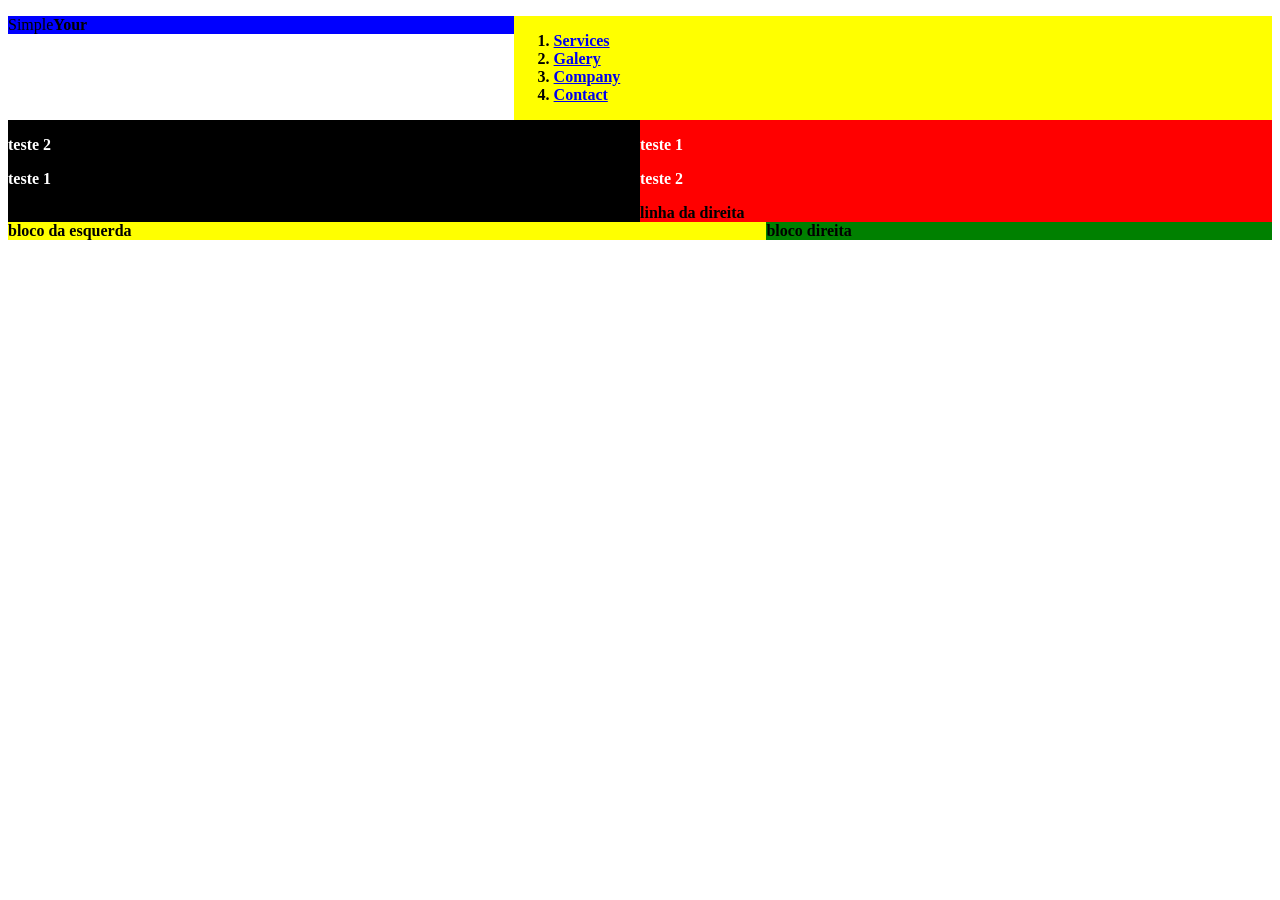
==== index.html @ eeab9db8 "*Estrutura básica para alinhamento de elementos em um documento HTML;" ====
<!DOCTYPE html>
<html lang="pt-br">

<head>
    <title>Meu Primeiro Documento HTML</title>
    <meta charset="utf-8" />
    <link rel="stylesheet" href="css/main.css" />
</head>

<body>
    <!-- representação da minha linha do topo 1º linha-->
    <div class="topo">
        <div class="row-topo">
            <div class="w-40">
                <div class="bg-logomarca"><span>Simple</span><strong>Your<strong></div>
            </div>
            <div class="w-60">
                <ol>
                    <li><a href="services.html">Services</a></li>
                    <li><a href="galery.html">Galery</a></li>
                    <li><a href="company.html">Company</a></li>
                    <li><a href="contact.html">Contact</a></li>
                </ol>
            </div>
        </div>
    </div>
    <!-- representação da minha segunda linha -->
    <div class="img-destaque">
        <div class="esquerda">
            <!-- Meu paragráfo <p> -->
            <p>teste 2</p>
            <p>teste 1</p>
            linha da esquerda
        </div>
        <div class="direita">
            <p>teste 1</p>
            <p>teste 2</p>
            linha da direita
        </div>
    </div>

    <!-- Representação da 3º linha  -->
    <div class="conteudo">
        <!-- blocos filho da linha -->
        <div class="w-60">
            bloco da esquerda
        </div>
        <!-- blocos filho da linha -->
        <div class="w-40">
            bloco direita
        </div>
    </div>
    <!-- Representação da minha 4º linha -->
    <div class="rodape">
        <p>linha do rodapé</p>
    </div>
</body>

</html>
---- css/main.css ----
/* regras pertencentes ao 1º (primeira) linha */
.topo{
    background-color: lawngreen;
}

.row-topo{

}
/* regras pertencentes ao 2º (segundo) linha */
.esquerda, .direita{
    width: 50%;
    float: left;
}

.esquerda p, .direita p{
    color: white;
}

.img-destaque .esquerda{
    background-color: black;
}

.img-destaque .direita{
    background-color: red;
}
/* regras pertencentes ao 3º (terceiro) linha */
.w-60{
    width: 60%;
    float: left;
    background-color: yellow;
}

.w-40{
    width: 40%;
    float: left;
    background-color: green;
}
/* regras pertencentes ao 4º (quarto) linha */
.rodape{
    color: #FFF;
}

.row-topo .w-40{
    background-color: blue!important;
}
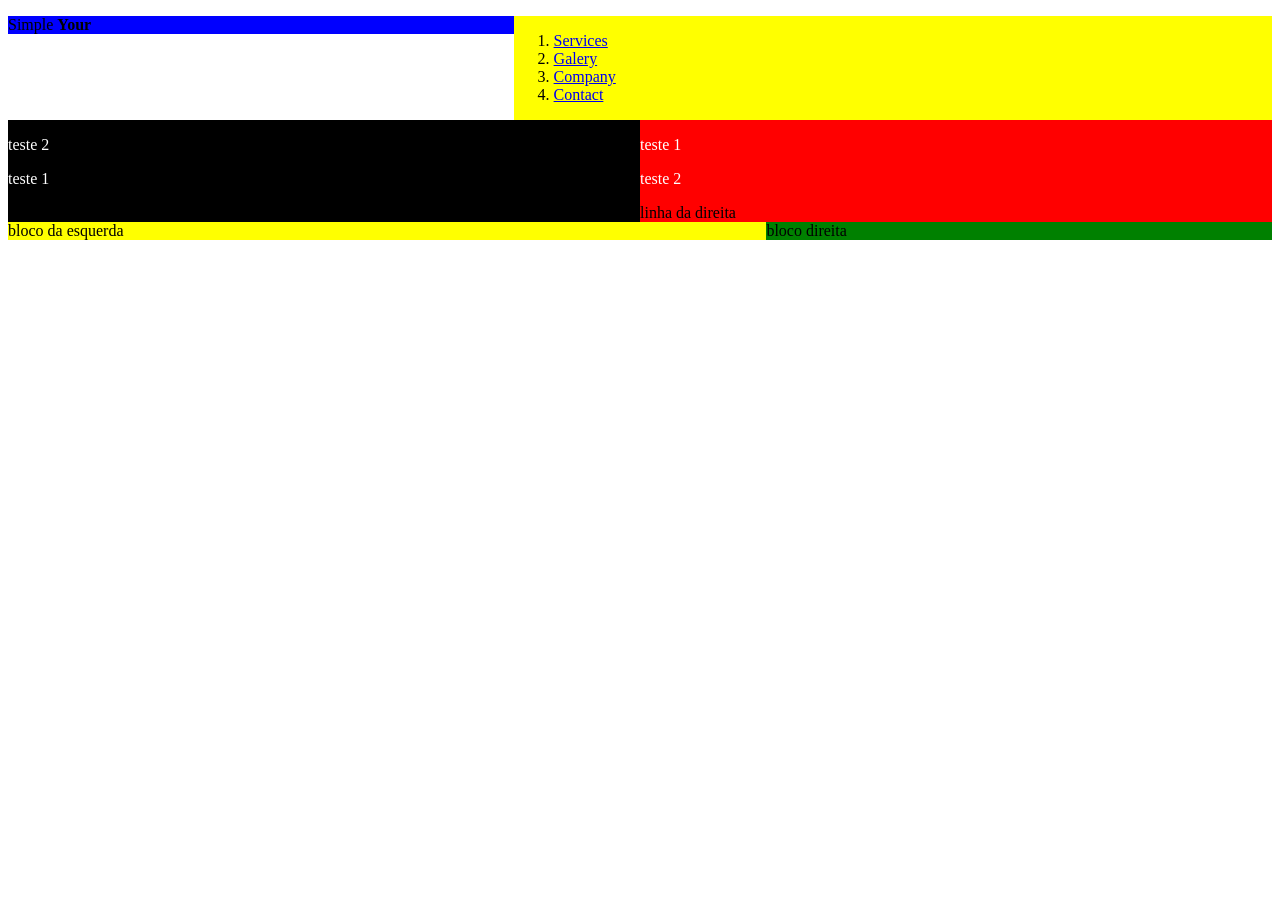
==== commit 8631913c: "*aula 2 continuação de aula 1 - (trabalhando media query);" ====
--- a/index.html
+++ b/index.html
@@ -12,7 +12,10 @@
     <div class="topo">
         <div class="row-topo">
             <div class="w-40">
-                <div class="bg-logomarca"><span>Simple</span><strong>Your<strong></div>
+                <div class="bg-logomarca">
+                    <span>Simple</span>
+                    <strong>Your</strong>
+                </div>
             </div>
             <div class="w-60">
                 <ol>
@@ -52,7 +55,41 @@
     </div>
     <!-- Representação da minha 4º linha -->
     <div class="rodape">
-        <p>linha do rodapé</p>
+        <div class="coluna">
+            <ul>
+                <li>item 1</li>
+                <li>item 2</li>
+                <li>item 3</li>
+            </ul>
+        </div>
+        <div class="coluna">
+            <ul>
+                <li>item 1</li>
+                <li>item 2</li>
+                <li>item 3</li>
+            </ul>
+        </div>
+        <div class="coluna">
+            <ul>
+                <li>item 1</li>
+                <li>item 2</li>
+                <li>item 3</li>
+            </ul>
+        </div>
+        <div class="coluna">
+            <ul>
+                <li>item 1</li>
+                <li>item 2</li>
+                <li>item 3</li>
+            </ul>
+        </div>
+        <div class="coluna">
+            <ul>
+                <li>item 1</li>
+                <li>item 2</li>
+                <li>item 3</li>
+            </ul>
+        </div>
     </div>
 </body>
 
